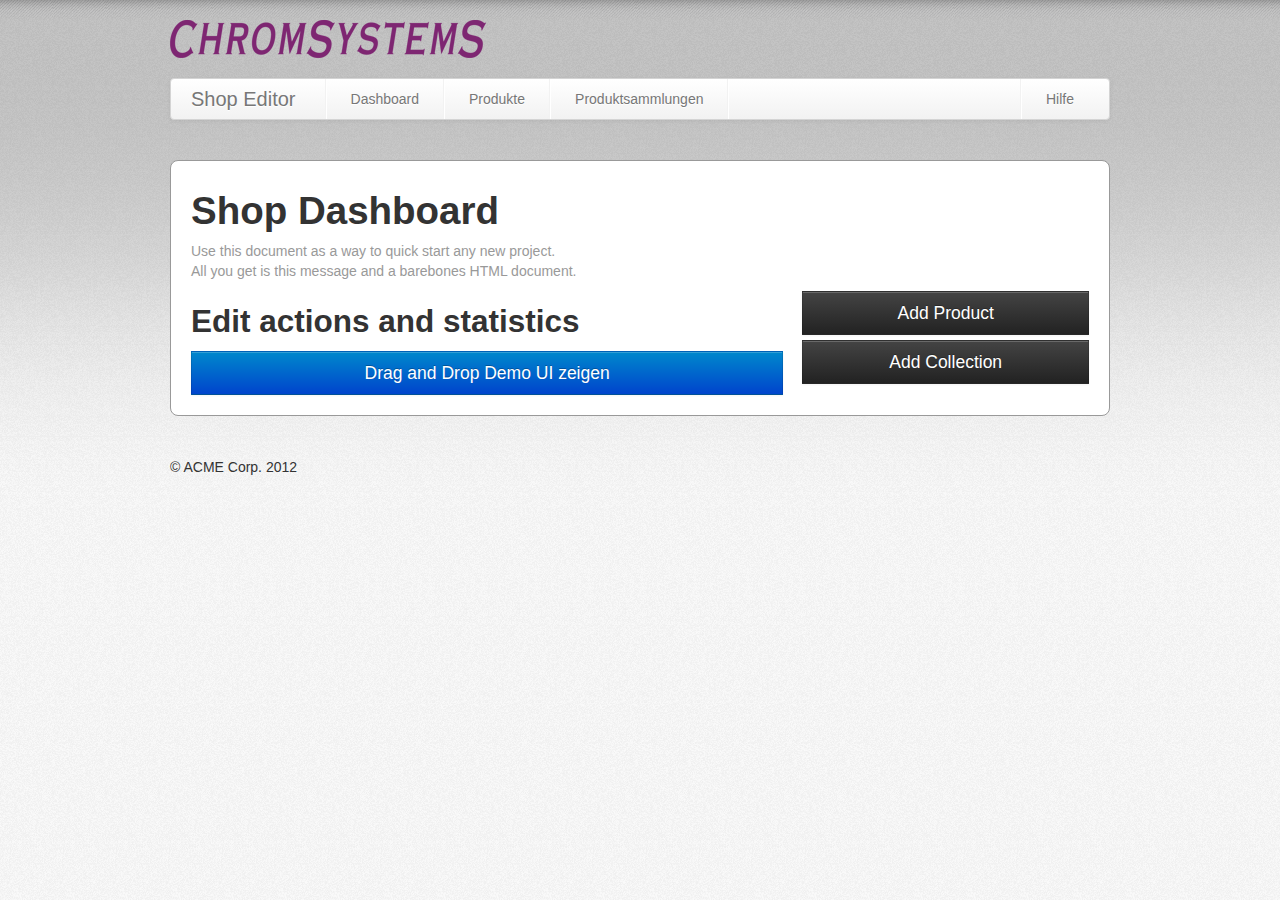
==== src/chromsystems.sitetheme/chromsystems/sitetheme/resources/editorui.html @ cf32be00 "Use click dummies for interface development" ====
<!DOCTYPE html>
<html lang="en">
  <head>
    <meta charset="utf-8">
    <title>chromsystems Theme, based on Twitter Bootstrap</title>
    <meta name="viewport" content="width=device-width, initial-scale=1.0">
    <meta name="description" content="">
    <meta name="author" content="">

    <!-- Le styles -->
    <link href="less/styles.less" rel="stylesheet/less" type="text/css">
    <!-- Responsive styles - enable if necessary -->
    <!--<link href="../assets/css/bootstrap-responsive.css" rel="stylesheet">-->

    <!-- Le HTML5 shim, for IE6-8 support of HTML5 elements -->
    <!--[if lt IE 9]>
      <script src="http://html5shim.googlecode.com/svn/trunk/html5.js"></script>
    <![endif]-->

    <script type="text/javascript" src="http://ajax.googleapis.com/ajax/libs/jquery/1.7.1/jquery.js"></script>
    <script type="text/javascript" src="http://cdn.jquerytools.org/1.2.6/all/jquery.tools.min.js"></script>
    <script type="text/javascript" src="js/less-1.3.0.min.js"></script>
  </head>

  <body>

    <header id="topbar">
      <!--<div id="editbar-wrapper" class="navbar navbar-fixed-top">
        <div class="navbar-inner">
          <div class="container-fluid" id="editbar">
            <a class="brand" href="#">Plone CMSUI Editbar</a>
          </div>
        </div>
      </div>-->

      <div class="container" id="header">
        <a class="brand" id="logo" href="#">Chromsystems Shop</a>
        <nav class="navbar xnavbar-inverse">
          <div class="navbar-inner">
            <div class="container">
              <a class="btn btn-navbar" data-toggle="collapse" data-target=".nav-collapse">
                <span class="icon-bar"></span>
                <span class="icon-bar"></span>
                <span class="icon-bar"></span>
              </a>
              <a class="brand" href="#">Shop Editor</a>
              <div class="nav-collapse">
                <ul class="nav">
                  <li class="divider-vertical"></li>
                  <li><a href="#about">Dashboard</a></li>
                  <li class="divider-vertical"></li>
                  <li><a href="#contact">Produkte</a></li>
                  <li class="divider-vertical"></li>
                  <li><a href="#contact">Produktsammlungen</a></li>
                  <li class="divider-vertical"></li>
                </ul>
                <ul class="nav pull-right">
                  <li class="divider-vertical"></li>
                  <li><a href="#contact">Hilfe</a></li>
                </li>
              </div><!--/.nav-collapse -->
            </div>
          </div>
        </nav>
      </div>
    </header>

    <section class="container">
      <section class="container">
      <div id="content">
        <h1>
            Shop Dashboard
        </h1>
        <p class="muted">Use this document as a way to quick start any new project.<br> All you get is this message and a barebones HTML document.</p>
        <div class="row-fluid">
          <div class="span8">
            <h2>Edit actions and statistics</h2>
            <a href="dnd-ui.html" class="btn btn-primary btn-large btn-block">
              Drag and Drop Demo UI zeigen</a>
          </div>
          <div class="span4">
            <a href="#" class="btn btn-inverse btn-large btn-block">
              Add Product</a>
            <a href="#" class="btn btn-inverse btn-large btn-block">
              Add Collection</a>
          </div>
      </div>
      </section>
    </section> <!-- /container -->

    <footer id="site-footer">
      <div class="container">
        <p>&copy; ACME Corp. 2012</p>
      </div>
    </footer>

    <script src="../js/jquery.event.drag-2.2.js"></script>
    <script src="../js/jquery.event.drop-2.2.js"></script>
    <script src="../js/bootstrap.js"></script>
    <script src="../js/application.js"></script>

  </body>
</html>
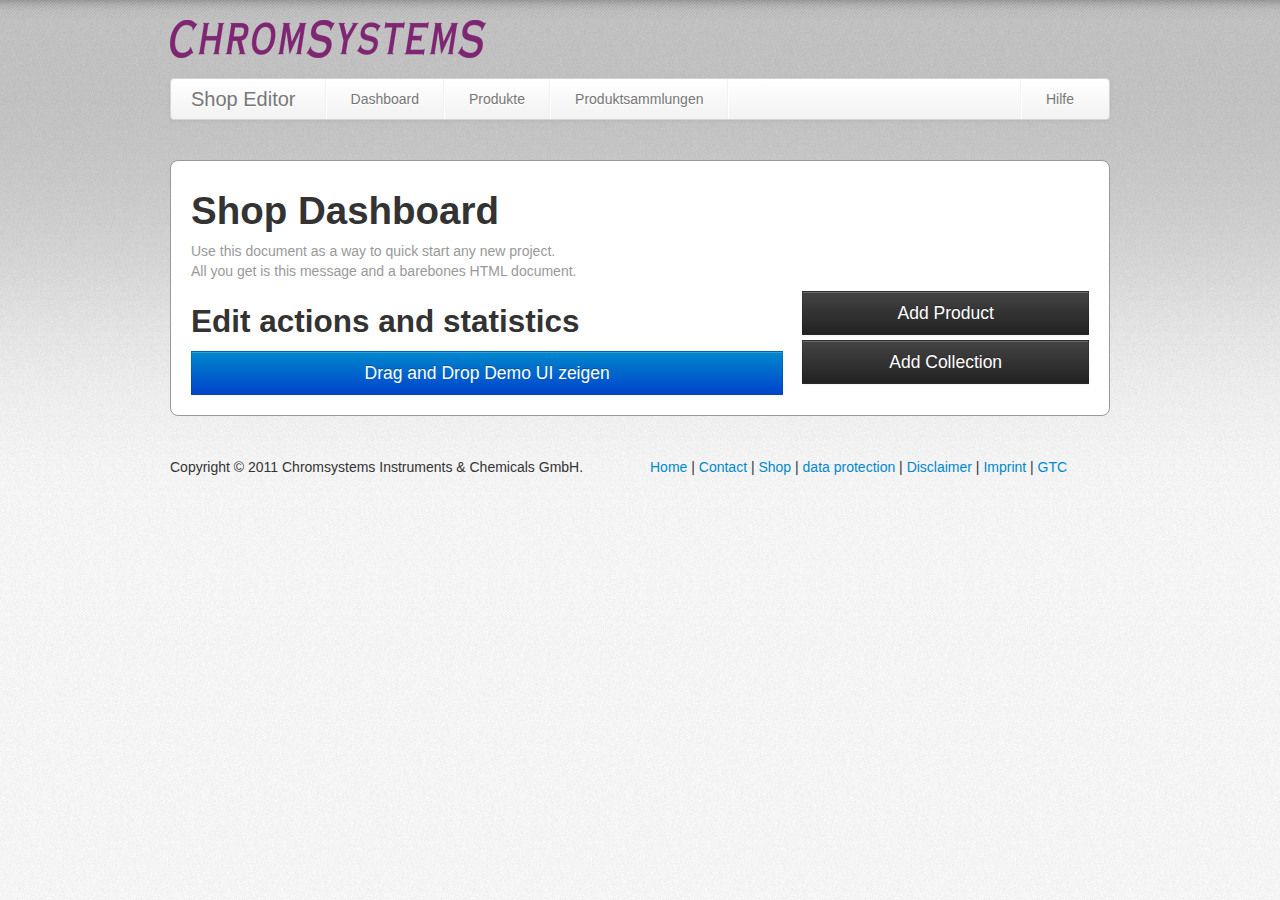
==== commit d2a245c1: "Update bootstrap and re-factor a little" ====
--- a/src/chromsystems.sitetheme/chromsystems/sitetheme/resources/editorui.html
+++ b/src/chromsystems.sitetheme/chromsystems/sitetheme/resources/editorui.html
@@ -90,10 +90,22 @@
 
     <footer id="site-footer">
       <div class="container">
-        <p>&copy; ACME Corp. 2012</p>
+      <div class="row">
+        <div class="span6">
+          <p>Copyright &copy; 2011 Chromsystems Instruments &amp; Chemicals GmbH.</p>
+        </div>
+        <div class="span6">
+          <a href="/en">Home</a> |
+          <a href="/en/contact">Contact</a> | 
+          <a href="/en/shop">Shop</a> |
+          <a href="/en/data-protection">data protection</a> | 
+          <a href="/en/disclaimer">Disclaimer</a> |
+          <a href="/en/imprint">Imprint</a> | 
+          <a href="/en/gtc">GTC</a>
+        </div>
+      </div>
       </div>
     </footer>
-
     <script src="../js/jquery.event.drag-2.2.js"></script>
     <script src="../js/jquery.event.drop-2.2.js"></script>
     <script src="../js/bootstrap.js"></script>
